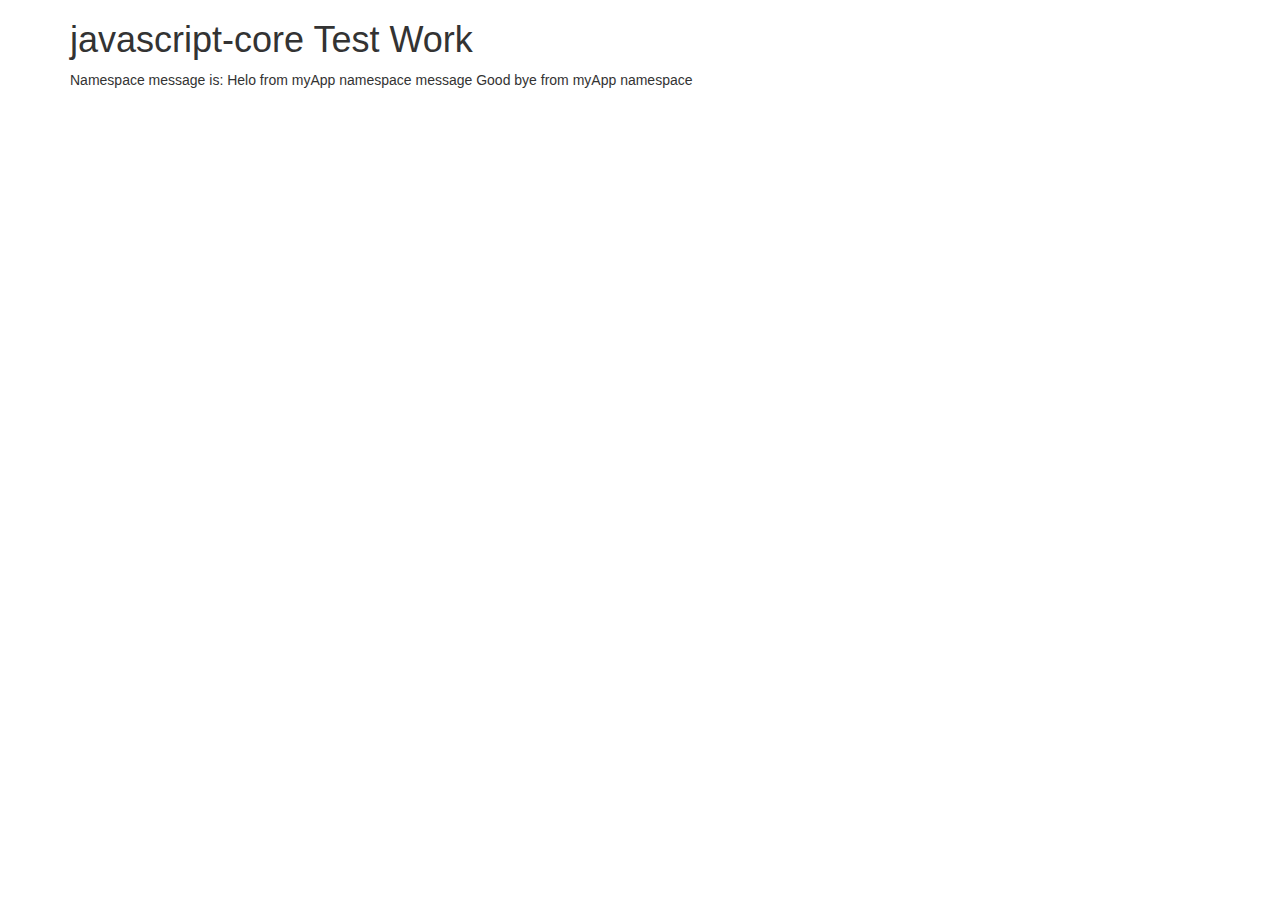
==== index.html @ 7690e1ee "First commite namespace.js added index.html added extLib and css folder added" ====
<!DOCTYPE html>
<html lang="en">
  <head>
    <meta charset="utf-8">
    <meta http-equiv="X-UA-Compatible" content="IE=edge">
    <meta name="viewport" content="width=device-width, initial-scale=1">
    <title>javascript-core</title>
    <link href="css/bootstrap.css" rel="stylesheet">
    <link rel="stylesheet" type="text/css" href="css/style.css">
    <!--[if lt IE 9]>
      <script src="https://oss.maxcdn.com/html5shiv/3.7.2/html5shiv.min.js"></script>
      <script src="https://oss.maxcdn.com/respond/1.4.2/respond.min.js"></script>
    <![endif]-->

  </head>
  <body>
   <section class="container">
    <div class="row">
      <div class="col-xs-12 divbg">  <h1>javascript-core Test Work</h1> </div>
      <!-- ================================================================= -->
       <div class="col-xs-12"> 
        <p>Namespace message is: <span id="msg"></span></p>
        
          


       </div>

      <!-- ================================================================= -->
    </div>
   </section>




    <!-- scripts -->
    <script src="extLib/jquery.js"></script>
    <script src="extLib/bootstrap.js"></script>
    <script type="text/javascript" src="myScripts/namespace.js"></script>

    <script>



    $(document).ready(function(){

    });
    </script>

  </body>
</html>
---- css/style.css ----
body {
    font-family: sans-serif;
    background: none;
}
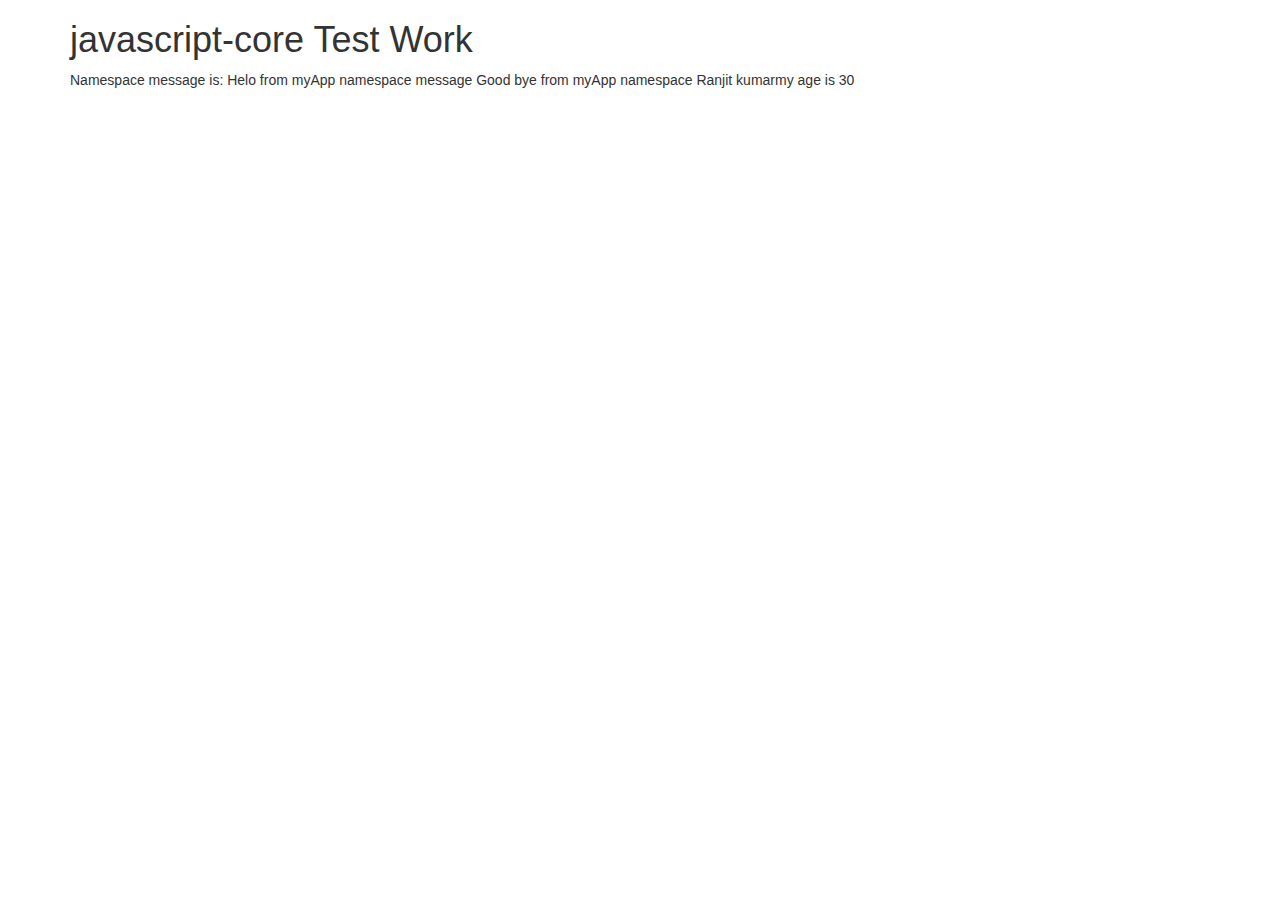
==== commit 76e42252: "a fuction added in namespace" ====
--- a/index.html
+++ b/index.html
@@ -19,10 +19,13 @@
       <div class="col-xs-12 divbg">  <h1>javascript-core Test Work</h1> </div>
       <!-- ================================================================= -->
        <div class="col-xs-12"> 
-        <p>Namespace message is: <span id="msg"></span></p>
+        <p>Namespace message is: 
+        <span id="msg"></span>         
+        <span id="msg2"></span>
+        </p>
         
           
-
+        
 
        </div>
 
@@ -37,6 +40,7 @@
     <script src="extLib/jquery.js"></script>
     <script src="extLib/bootstrap.js"></script>
     <script type="text/javascript" src="myScripts/namespace.js"></script>
+    <script type="text/javascript" src="myScripts/common.js"></script>
 
     <script>
 
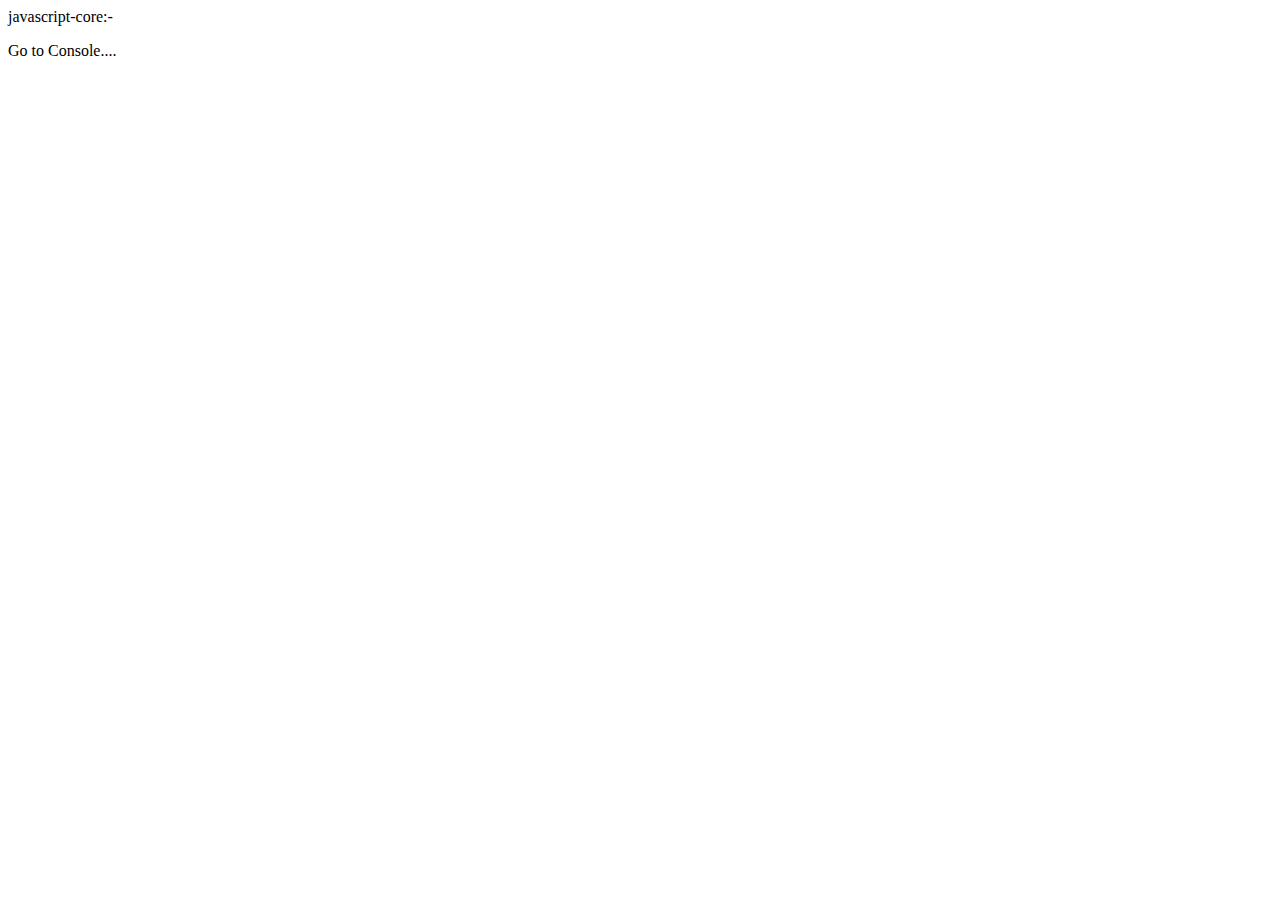
==== commit e3d4f20d: "first code cleannning done" ====
--- a/index.html
+++ b/index.html
@@ -5,51 +5,20 @@
     <meta http-equiv="X-UA-Compatible" content="IE=edge">
     <meta name="viewport" content="width=device-width, initial-scale=1">
     <title>javascript-core</title>
-    <link href="css/bootstrap.css" rel="stylesheet">
-    <link rel="stylesheet" type="text/css" href="css/style.css">
-    <!--[if lt IE 9]>
-      <script src="https://oss.maxcdn.com/html5shiv/3.7.2/html5shiv.min.js"></script>
-      <script src="https://oss.maxcdn.com/respond/1.4.2/respond.min.js"></script>
-    <![endif]-->
-
   </head>
   <body>
-   <section class="container">
-    <div class="row">
-      <div class="col-xs-12 divbg">  <h1>javascript-core Test Work</h1> </div>
-      <!-- ================================================================= -->
-       <div class="col-xs-12"> 
-        <p>Namespace message is: 
-        <span id="msg"></span>         
-        <span id="msg2"></span>
-        </p>
-        
-          
-        
+    <div id="div"> javascript-core:-</div>
+    <p> Go to Console.... </p>
 
-       </div>
-
-      <!-- ================================================================= -->
-    </div>
-   </section>
-
-
-
-
+    <!-- jquery only used for ajax call -->
+    <script src="https://code.jquery.com/jquery-3.3.1.min.js"></script>
     <!-- scripts -->
-    <script src="extLib/jquery.js"></script>
-    <script src="extLib/bootstrap.js"></script>
-    <script type="text/javascript" src="myScripts/namespace.js"></script>
-    <script type="text/javascript" src="myScripts/common.js"></script>
-
-    <script>
-
-
-
-    $(document).ready(function(){
-
-    });
-    </script>
+    <script type="text/javascript" src="./crud-jquery-posts-moduleDesignPattern.js"></script>
+    
+    <script type="text/javascript" src="./isPalindrome.js"></script>
+    <script type="text/javascript" src="./module-design-pattern.js"></script>
+    <script type="text/javascript" src="./prototype-inheritence.js"></script>
+    <script type="text/javascript" src="./prototype.js"></script>
 
   </body>
-</html>+</html>
